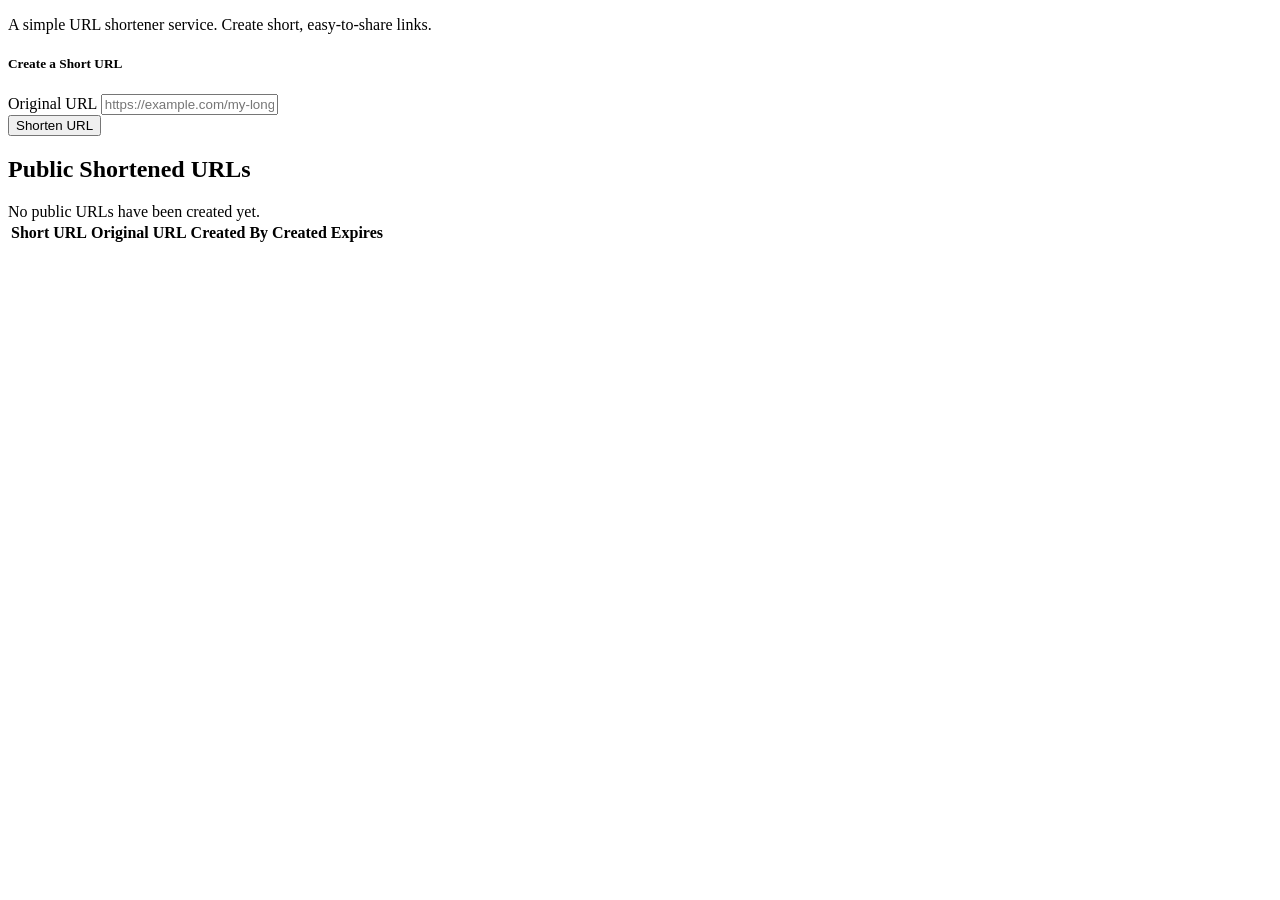
==== src/main/resources/templates/index.html @ f410d6cd "Initial commit" ====
<!DOCTYPE html>
<html lang="en"
      xmlns:th="http://www.thymeleaf.org"
      xmlns:layout="http://www.ultraq.net.nz/thymeleaf/layout"
      layout:decorate="~{layout}">
<head>
    <meta charset="UTF-8">
    <meta name="viewport" content="width=device-width, initial-scale=1.0">
    <title>Home</title>
</head>
<body>
<div layout:fragment="content">

    <div class="jumbotron bg-light p-5 rounded-3 my-4">
        <p class="lead">A simple URL shortener service. Create short, easy-to-share links.</p>
    </div>

    <!-- ✅ SUCCESS MESSAGE -->
    <div th:if="${successMessage}" class="alert alert-success" th:text="${successMessage}"></div>

    <!-- ❌ ERROR MESSAGE -->
    <div th:if="${errorMessage}" class="alert alert-danger" th:text="${errorMessage}"></div>

    <div class="card mt-4">
        <div class="card-header">
            <h5 class="card-title mb-0">Create a Short URL</h5>
        </div>

        <div class="card-body">
            <!-- ✅ SAFE OBJECT BINDING -->
            <form th:action="@{/short-urls}" method="post"
                  th:object="${createShortUrlForm}">

                <div class="mb-3">
                    <label for="originalUrl" class="form-label">Original URL</label>

                    <input type="text"
                           class="form-control"
                           id="originalUrl"
                           th:field="*{originalUrl}"
                           placeholder="https://example.com/my-long-url">

                    <!-- ✅ ERROR HANDLING SAFE -->
                    <div class="text-danger"
                         th:if="${#fields.hasErrors('originalUrl')}"
                         th:errors="*{originalUrl}">
                    </div>
                </div>

                <button type="submit" class="btn btn-primary">Shorten URL</button>
            </form>
        </div>
    </div>

    <h2 class="mt-5">Public Shortened URLs</h2>

    <div th:if="${shortUrls == null || shortUrls.isEmpty()}" class="alert alert-info">
        No public URLs have been created yet.
    </div>

    <div th:unless="${shortUrls == null || shortUrls.isEmpty()}" class="table-responsive">
        <table class="table table-striped table-hover">
            <thead>
            <tr>
                <th>Short URL</th>
                <th>Original URL</th>
                <th>Created By</th>
                <th>Created</th>
                <th>Expires</th>
            </tr>
            </thead>

            <tbody>
            <tr th:each="url : ${shortUrls}">
                <td>
                    <a th:href="@{/s/{key}(key=${url.shortKey})}"
                       th:text="${baseUrl + '/s/' + url.shortKey}"
                       target="_blank">
                    </a>
                </td>

                <td>
                    <a th:href="${url.originalUrl}"
                       th:text="${#strings.abbreviate(url.originalUrl, 50)}"
                       target="_blank">
                    </a>
                </td>

                <td th:text="${url.createdBy != null ? url.createdBy.name : 'Guest'}"></td>

                <td th:text="${#temporals.format(url.createdAt, 'yyyy-MM-dd HH:mm')}"></td>

                <td th:text="${url.expiresAt != null ? #temporals.format(url.expiresAt, 'yyyy-MM-dd HH:mm') : 'Never'}"></td>
            </tr>
            </tbody>
        </table>
    </div>

</div>
</body>
</html>
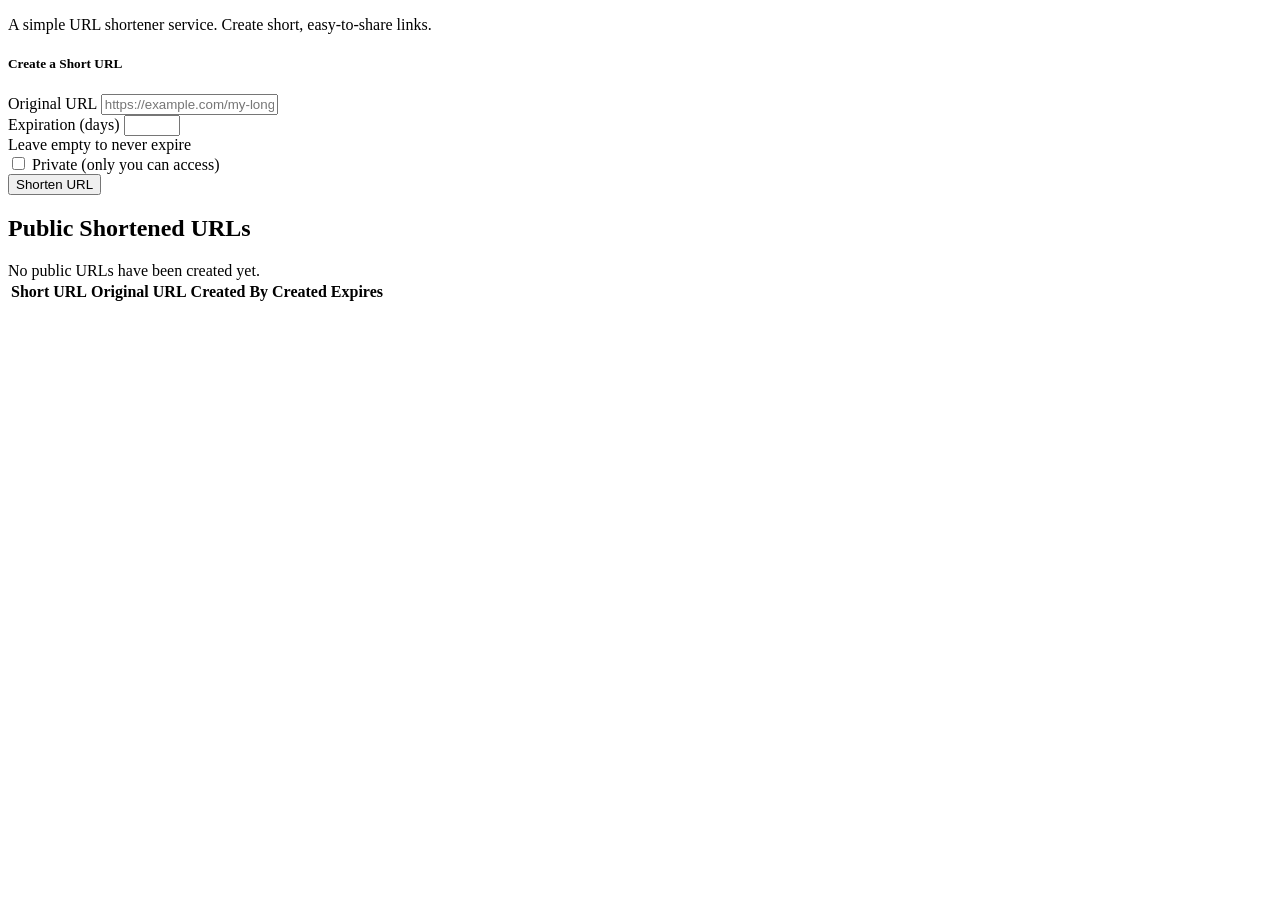
==== commit 48eaa024: "feat: add private short URLs for authenticated users" ====
--- a/src/main/resources/templates/index.html
+++ b/src/main/resources/templates/index.html
@@ -1,6 +1,7 @@
 <!DOCTYPE html>
 <html lang="en"
       xmlns:th="http://www.thymeleaf.org"
+      xmlns:sec="http://www.thymeleaf.org/extras/spring-security"
       xmlns:layout="http://www.ultraq.net.nz/thymeleaf/layout"
       layout:decorate="~{layout}">
 <head>
@@ -10,41 +11,37 @@
 </head>
 <body>
 <div layout:fragment="content">
-
     <div class="jumbotron bg-light p-5 rounded-3 my-4">
         <p class="lead">A simple URL shortener service. Create short, easy-to-share links.</p>
     </div>
-
-    <!-- ✅ SUCCESS MESSAGE -->
-    <div th:if="${successMessage}" class="alert alert-success" th:text="${successMessage}"></div>
-
-    <!-- ❌ ERROR MESSAGE -->
-    <div th:if="${errorMessage}" class="alert alert-danger" th:text="${errorMessage}"></div>
 
     <div class="card mt-4">
         <div class="card-header">
             <h5 class="card-title mb-0">Create a Short URL</h5>
         </div>
-
         <div class="card-body">
-            <!-- ✅ SAFE OBJECT BINDING -->
             <form th:action="@{/short-urls}" method="post"
                   th:object="${createShortUrlForm}">
-
                 <div class="mb-3">
                     <label for="originalUrl" class="form-label">Original URL</label>
-
-                    <input type="text"
-                           class="form-control"
-                           id="originalUrl"
+                    <input type="text" class="form-control" id="originalUrl"
                            th:field="*{originalUrl}"
                            placeholder="https://example.com/my-long-url">
-
-                    <!-- ✅ ERROR HANDLING SAFE -->
                     <div class="text-danger"
                          th:if="${#fields.hasErrors('originalUrl')}"
-                         th:errors="*{originalUrl}">
-                    </div>
+                         th:errors="*{originalUrl}"></div>
+                </div>
+
+                <div class="mb-3" sec:authorize="isAuthenticated()">
+                    <label for="expirationInDays" class="form-label">Expiration (days)</label>
+                    <input type="number" class="form-control" id="expirationInDays"
+                           th:field="*{expirationInDays}"
+                           min="1" max="365">
+                    <div class="form-text">Leave empty to never expire</div>
+                </div>
+                <div class="mb-3 form-check" sec:authorize="isAuthenticated()">
+                    <input type="checkbox" class="form-check-input" id="isPrivate" th:field="*{isPrivate}">
+                    <label class="form-check-label" for="isPrivate">Private (only you can access)</label>
                 </div>
 
                 <button type="submit" class="btn btn-primary">Shorten URL</button>
@@ -53,12 +50,10 @@
     </div>
 
     <h2 class="mt-5">Public Shortened URLs</h2>
-
-    <div th:if="${shortUrls == null || shortUrls.isEmpty()}" class="alert alert-info">
+    <div th:if="${shortUrls.isEmpty()}" class="alert alert-info">
         No public URLs have been created yet.
     </div>
-
-    <div th:unless="${shortUrls == null || shortUrls.isEmpty()}" class="table-responsive">
+    <div th:unless="${shortUrls.isEmpty()}" class="table-responsive">
         <table class="table table-striped table-hover">
             <thead>
             <tr>
@@ -69,33 +64,21 @@
                 <th>Expires</th>
             </tr>
             </thead>
-
             <tbody>
             <tr th:each="url : ${shortUrls}">
                 <td>
-                    <a th:href="@{/s/{key}(key=${url.shortKey})}"
-                       th:text="${baseUrl + '/s/' + url.shortKey}"
-                       target="_blank">
-                    </a>
+                    <a th:href="@{/s/{key}(key=${url.shortKey})}" th:text="${baseUrl + '/s/' + url.shortKey}" target="_blank"></a>
                 </td>
-
                 <td>
-                    <a th:href="${url.originalUrl}"
-                       th:text="${#strings.abbreviate(url.originalUrl, 50)}"
-                       target="_blank">
-                    </a>
+                    <a th:href="${url.originalUrl}" th:text="${#strings.abbreviate(url.originalUrl, 50)}" target="_blank"></a>
                 </td>
-
                 <td th:text="${url.createdBy != null ? url.createdBy.name : 'Guest'}"></td>
-
                 <td th:text="${#temporals.format(url.createdAt, 'yyyy-MM-dd HH:mm')}"></td>
-
                 <td th:text="${url.expiresAt != null ? #temporals.format(url.expiresAt, 'yyyy-MM-dd HH:mm') : 'Never'}"></td>
             </tr>
             </tbody>
         </table>
     </div>
-
 </div>
 </body>
 </html>
